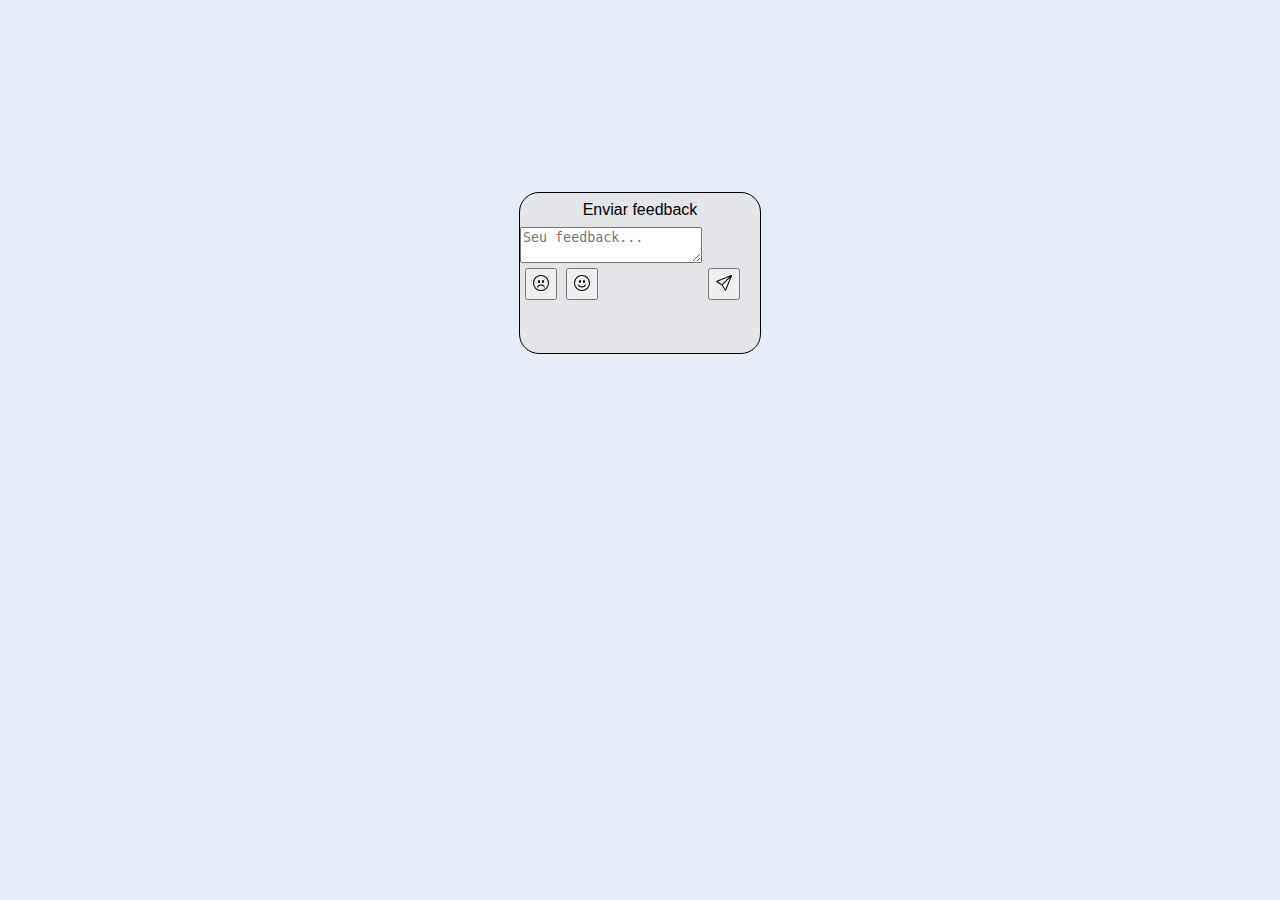
==== formulário feedback/index.html @ 1667306f "Add files via upload" ====
<!DOCTYPE html>
<html lang="pt-br">
<head>
    <meta charset="UTF-8">
    <meta name="viewport" content="width=device-width, initial-scale=1.0">
    <title>Formulário</title>
    <link rel="stylesheet" type="text/css" href="style.css">
</head>
<body>
    <div class="container_Formulario">
    <form>
        <div class="container_Titulo" > <label>Enviar feedback</label> </div>
        <textarea id="feedback" placeholder="Seu feedback..."></textarea>


       <div class="botoes">
        <button class="btn"> <img src="emoji-frown.svg" alt="expressão feliz" ></button>        
        <button class="btn"> <img src="emoji-smile.svg" alt="expressão trsite"></button> 
        <button class="btn3"> <img src="send.svg"></button> 
    </div>
        
    </form>
</div>

</body>
</html>
---- formulário feedback/style.css ----
:root{
    --cinza: #e3e5e8;
    --branco: #e6edf7;
}

body{
    background-color:var(--branco);
    font-size:1rem;
    font-family: Arial, Helvetica, sans-serif;
    display: flex;
    justify-content: center;
    margin-top:12rem;
}

.container_Formulario{
    width: 15rem;
    height: 10rem;
    border:solid 1px;
    border-radius:20px;
    background-color: var(--cinza);
}

.container_Titulo{
  margin-top: 0.5rem;
  margin-bottom: 0.5rem;
  font-family: Arial, Helvetica, sans-serif;
  display:flex;
  justify-content: center;
  
}

input{
    width: 14.5rem;
    height: 5rem;
    border: 10px;
}
  
.btn{
   width: 2rem;
   height: 2rem;
   margin-left: 0.3rem;
   margin: 1 1.2rem 0.3rem 0;
}

.btn3{
   width: 2rem;
   height: 2rem; 
   margin: 1.2px 1.2rem 0.3rem 6.6rem; 
}
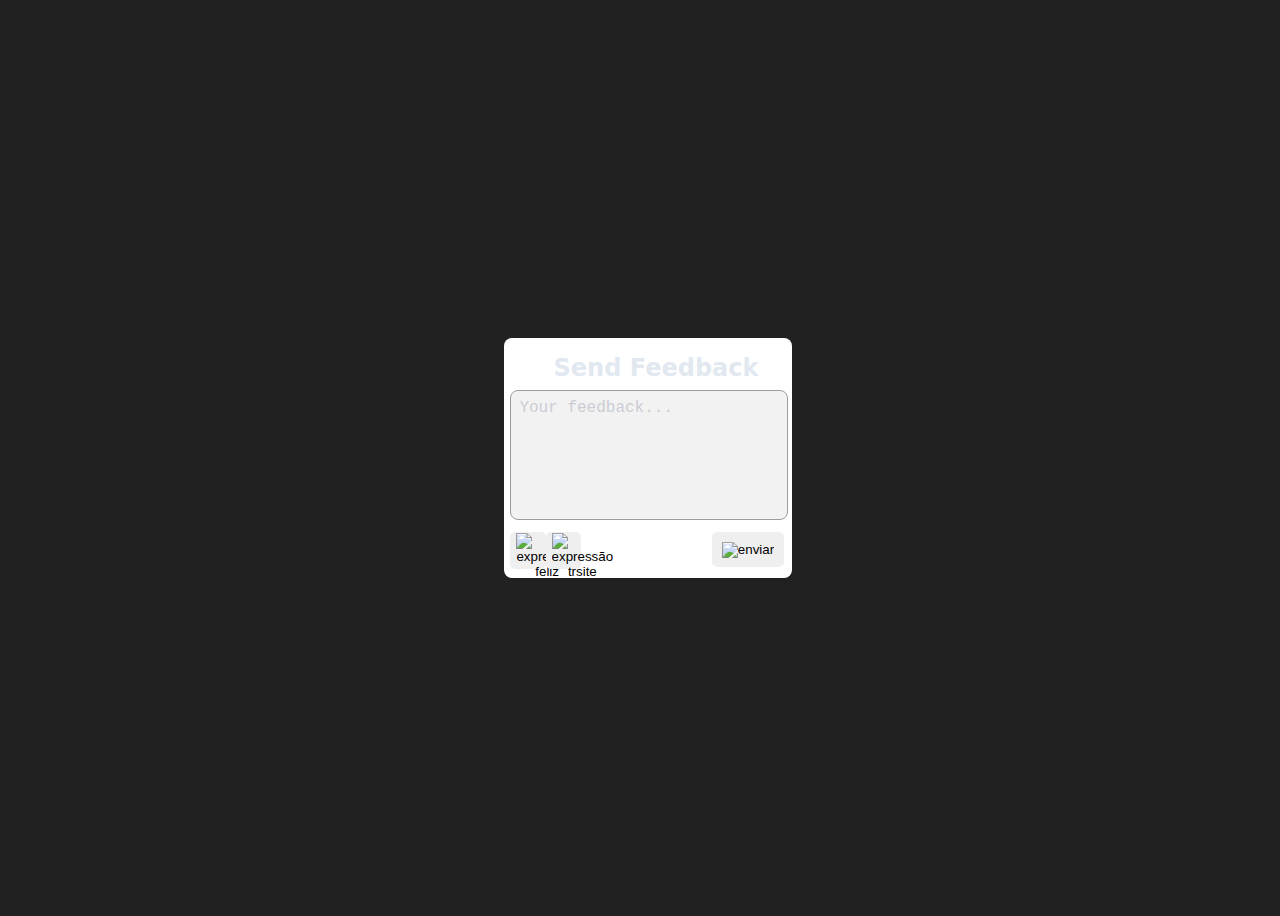
==== commit 5c8f2e3d: "Add files via upload" ====
--- a/formulário feedback/index.html
+++ b/formulário feedback/index.html
@@ -7,20 +7,25 @@
     <link rel="stylesheet" type="text/css" href="style.css">
 </head>
 <body>
+    
     <div class="container_Formulario">
+
     <form>
-        <div class="container_Titulo" > <label>Enviar feedback</label> </div>
-        <textarea id="feedback" placeholder="Seu feedback..."></textarea>
 
+        <div class="container_Titulo" > <label> Send Feedback</label>
+        </div>
 
-       <div class="botoes">
-        <button class="btn"> <img src="emoji-frown.svg" alt="expressão feliz" ></button>        
-        <button class="btn"> <img src="emoji-smile.svg" alt="expressão trsite"></button> 
-        <button class="btn3"> <img src="send.svg"></button> 
+        <textarea id="feedback" placeholder="Your feedback..."></textarea>
+
+        <div class="icons">
+        <button id="sad"> <img src="/imagens/icon-sad.svg" alt="expressão feliz" ></button>        
+        <button id="happy"> <img src="/imagens/icon-happy.svg" alt="expressão trsite"></button> 
+        <button id="send"> <img src="/imagens/icon-send.svg" alt="enviar"></button> 
     </div>
-        
+
     </form>
 </div>
 
+
 </body>
 </html>--- a/formulário feedback/style.css
+++ b/formulário feedback/style.css
@@ -1,49 +1,118 @@
-:root{
-    --cinza: #e3e5e8;
-    --branco: #e6edf7;
+/* váriaveis */
+:root {
+    --branco: #fff;
+    --cinza: #212121;
+    --color-titulo:#E2E8F0;
+    --fonte: ui-sans-serif, system-ui, sans-serif, "Apple Color Emoji", "Segoe UI Emoji", "Segoe UI Symbol", "Noto Color Emoji";
+    --size-titulo: 1.5rem;
+    --size-placeholder: 1rem;
+    --color-placeholder:#9c9c9c;
+    --color-textarea: #f2f2f2;
+    --color-active: #9c9c9c;
+    --color-border:rgb(226 232 240);
+    --background-active:#3498db;
 }
 
-body{
-    background-color:var(--branco);
-    font-size:1rem;
-    font-family: Arial, Helvetica, sans-serif;
-    display: flex;
+/* estilização no body para centralizar o container formulário */
+body {
+    background-color:var(--cinza);
+    width: 100vw;
+    height: 100vh;
+    display: flex; 
     justify-content: center;
-    margin-top:12rem;
+    align-items: center;
 }
 
-.container_Formulario{
-    width: 15rem;
-    height: 10rem;
-    border:solid 1px;
-    border-radius:20px;
-    background-color: var(--cinza);
+/* container que abrange o form */
+.container_Formulario {
+    width: 18rem;
+    height: 15rem;
+    border:none;
+    border-radius:.5rem;
+    background-color: var(--branco);
 }
 
-.container_Titulo{
-  margin-top: 0.5rem;
-  margin-bottom: 0.5rem;
-  font-family: Arial, Helvetica, sans-serif;
-  display:flex;
-  justify-content: center;
-  
+/* título form*/
+.container_Titulo {
+  font-family: var(--fonte);
+  font-size:var(--size-titulo);
+  font-weight: bold;
+  display: flex;
+  justify-content:center;
+  margin-left: 1rem;
+  margin-top: 1rem;
+  color:var(--color-titulo);
 }
 
-input{
-    width: 14.5rem;
-    height: 5rem;
-    border: 10px;
+/* estilização textarea*/
+textarea {
+    resize: none;                
+    width: 90%;              
+    height: 7rem;       
+    border-color:var(--color-active);        
+    border-radius: 0.5rem;  
+    margin-left:0.4rem;
+    margin-top: 0.5rem;
+    font-family: (--fonte);
+    padding: 0.5rem;
+    background-color: var(--color-textarea);
+    color: var(--color-placeholder);
+}     
+
+/* estilização placeholder */
+textarea::placeholder {
+    font-family: (--fonte);
+    font-size: var(--size-placeholder);
+    color:#bbbec9be;
+}
+
+/*estilização de todos os botões*/
+button {
+    width: 2.2rem;
+    height: 2.3rem;
+    border-radius: 5px;
+    border:none;
+}
+
+/* estilização quando os botões são clicado */
+button:active {
+    border:solid 1px;
+    border-color:var(--color-active);
+    background-color:var(--background-active);
+}
+
+/* display grid dos botões*/
+.icons {
+    display:grid;
+    grid-template-columns: 0.4rem 2.2rem 0.5rem 2.2rem auto auto 4.5rem 0.5rem;
+    margin-top: 0.5rem;
+}
+
+/* grid individual dos botões*/
+#happ {
+    grid-column-start:4;
+    grid-column-end:4;
+    justify-self: center;
+}
+
+#sad { 
+    grid-column-start:2;
+    grid-column-end:2;
+    justify-self: center;
+}
+
+#send {
+    width: 4.5rem;
+    height: 2.2rem;
+    border-radius: 5px; 
+    grid-column-start:7;
+    grid-column-end:7;
+    justify-self: center;
 }
   
-.btn{
-   width: 2rem;
-   height: 2rem;
-   margin-left: 0.3rem;
-   margin: 1 1.2rem 0.3rem 0;
-}
 
-.btn3{
-   width: 2rem;
-   height: 2rem; 
-   margin: 1.2px 1.2rem 0.3rem 6.6rem; 
-}
+
+
+
+
+
